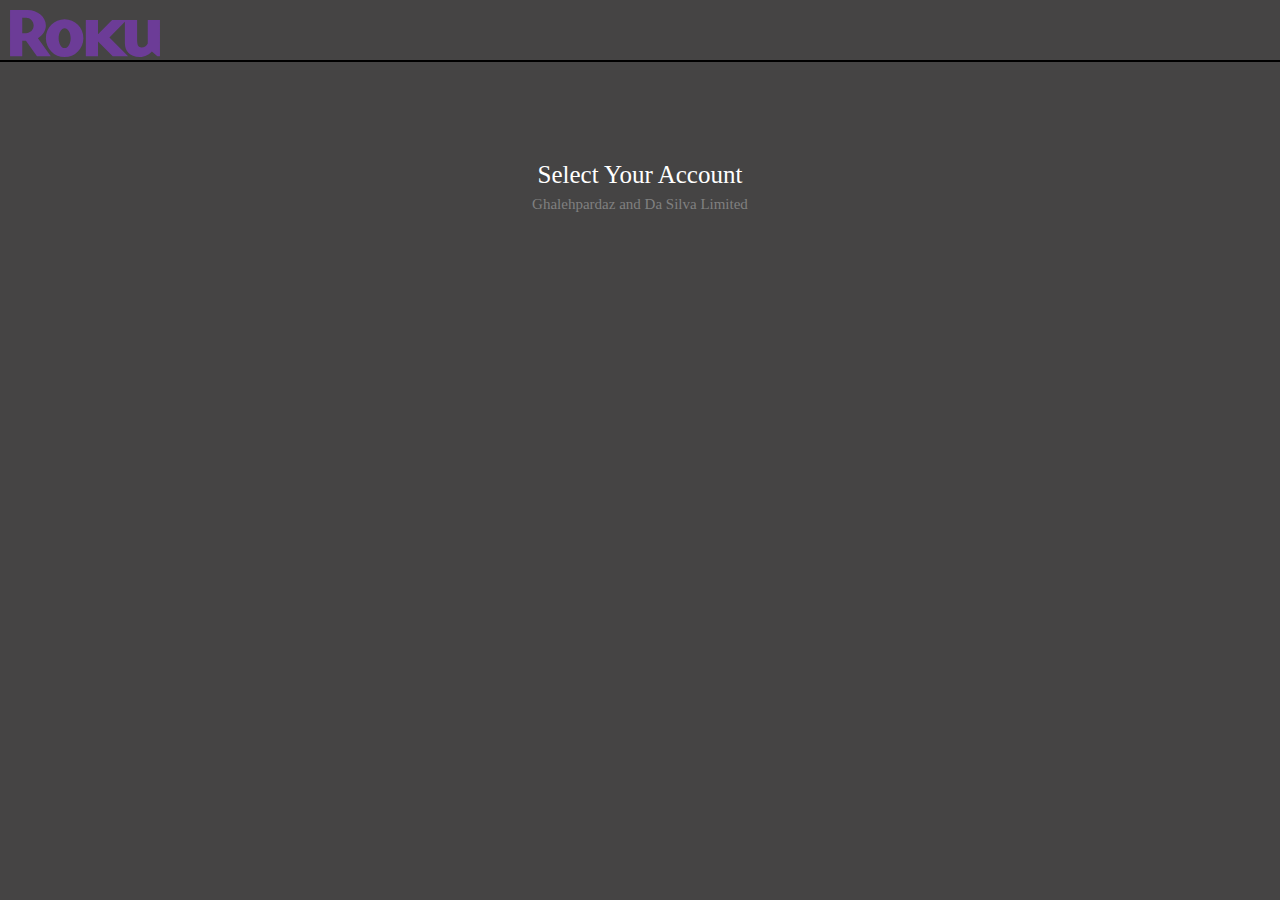
==== RokuCSS/account.html @ d570b217 "css adds" ====
<!DOCTYPE html>
<html lang="en">
<head>
    <meta charset="UTF-8">
    <meta name="viewport" content="width=device-width, initial-scale=1.0">
    <title>Roku</title>
    <link rel="stylesheet" href="public/css/reset.css">
    <link rel="stylesheet" href="public/css/style.css">
</head>
<body>
<div class="logo">
    <img src="public/images/roku.svg"></img>
</div>

<div class="accountAccess">
    <h1>Select Your Account</h1>
</div>


<div class="footer"><h1>Ghalehpardaz and Da Silva Limited</h1></div>

</body>
</html>
---- RokuCSS/public/css/style.css ----
html,body{background-color:#454444}.logo{border-bottom:2px solid black}.logo img{width:30%;padding-top:10px;padding-left:10px}.sign h1{text-align:center;font-size:25px;color:white;margin-top:30px}.sign h2{text-align:center;margin-top:20px;font-size:20px;color:white}.signup{background-color:rgba(1,1,1,0.6);width:100%;padding-top:1%;padding-bottom:1%;margin-top:10px}#contactForm h3{text-align:center;margin-top:30px;padding-bottom:10px;color:white}#contactForm h4{text-align:center;margin-top:30px;color:white}input.nameInput{display:block;margin:0 auto;width:250px}input.emailInput{display:block;margin:0 auto;width:250px}input.passwordInput{display:block;margin:0 auto;width:250px}.account{display:inline-grid;grid-template-columns:auto auto auto;padding-top:10px}button.adultAccount{width:60px;height:60px;display:block;margin-right:5px;background-color:grey;font-size:15px;color:white}button.kidsAccount{width:60px;height:60px;display:block;background-color:magenta;font-size:15px;color:green}button.submit{display:block;margin:0 auto;width:150px;height:50px;margin-top:10px;background-color:#662D91;border-color:#662D91;color:white;box-shadow:0px 0px 60px -10px rgba(102,45,145,0.6)}button.submit:hover{cursor:pointer}.footer h1{margin-top:10px;text-align:center;font-size:15px;color:gray}.accountAccess h1{text-align:center;color:white;font-size:25px;margin-top:100px}#loginForm{background-color:rgba(1,1,1,0.6);margin-top:20px;width:100%;height:100%}#loginForm h3{text-align:center;color:white;margin-top:10px;padding-top:10px}input.usernameLogin{margin:0 auto;display:block;width:250px;margin-top:10px}input.passwordLogin{margin:0 auto;display:block;width:250px;margin-top:10px}button.submitLogin{display:block;margin:0 auto;width:150px;height:50px;margin-top:10px;background-color:#662D91;border-color:#662D91;color:white;box-shadow:0px 0px 60px -10px rgba(102,45,145,0.6)}button.submit:hover{cursor:pointer}@media only screen and (min-device-width: 768px){.logo{border-bottom:2px solid black}.logo img{width:20%;padding-top:10px;padding-left:10px}.sign h1{text-align:center;font-size:25px;color:white;margin-top:10px}.sign h2{text-align:center;margin-top:10px;font-size:20px;color:white}.signup{background-color:rgba(1,1,1,0.6);width:100%;padding-top:1%;padding-bottom:1%;margin-top:10px}#contactForm h3{text-align:center;margin-top:30px;padding-bottom:10px;color:white}#contactForm h4{text-align:center;margin-top:30px;color:white}input.nameInput{display:block;margin:0 auto;width:250px}input.emailInput{display:block;margin:0 auto;width:250px}input.passwordInput{display:block;margin:0 auto;width:250px}.account{display:inline-grid;grid-template-columns:auto auto auto;padding-top:10px}button.adultAccount{width:60px;height:60px;display:block;margin-right:5px;background-color:grey;font-size:15px;color:white}button.kidsAccount{width:60px;height:60px;display:block;background-color:magenta;font-size:15px;color:green}button.submit{display:block;margin:0 auto;width:150px;height:50px;margin-top:10px}button.submit:hover{cursor:pointer}.footer h1{margin-top:10px;text-align:center;font-size:15px;color:gray}}@media only screen and (min-device-width: 900px){.logo{border-bottom:2px solid black}.logo img{width:150px;padding-top:10px;padding-left:10px}.sign h1{text-align:center;font-size:25px;color:white;margin-top:40px}.sign h2{text-align:center;margin-top:10px;font-size:20px;color:white}.signup{background-color:rgba(1,1,1,0.6);width:100%;padding-top:1%;padding-bottom:1%;margin:0 auto;margin-top:25px}#contactForm h3{text-align:center;margin-top:30px;padding-bottom:10px;color:white}#contactForm h4{text-align:center;margin-top:30px;color:white}input.nameInput{display:block;margin:0 auto;width:250px}input.emailInput{display:block;margin:0 auto;width:250px}input.passwordInput{display:block;margin:0 auto;width:250px}.account{display:inline-grid;grid-template-columns:auto auto auto;padding-top:10px}button.adultAccount{width:60px;height:60px;display:block;margin-right:5px;background-color:grey;font-size:15px;color:white}button.kidsAccount{width:60px;height:60px;display:block;background-color:magenta;font-size:15px;color:green}button.submit{display:block;margin:0 auto;width:150px;height:50px;margin-top:10px}button.submit:hover{cursor:pointer}.footer h1{margin-top:10px;text-align:center;font-size:15px;color:gray}}
/*# sourceMappingURL=style.css.map */
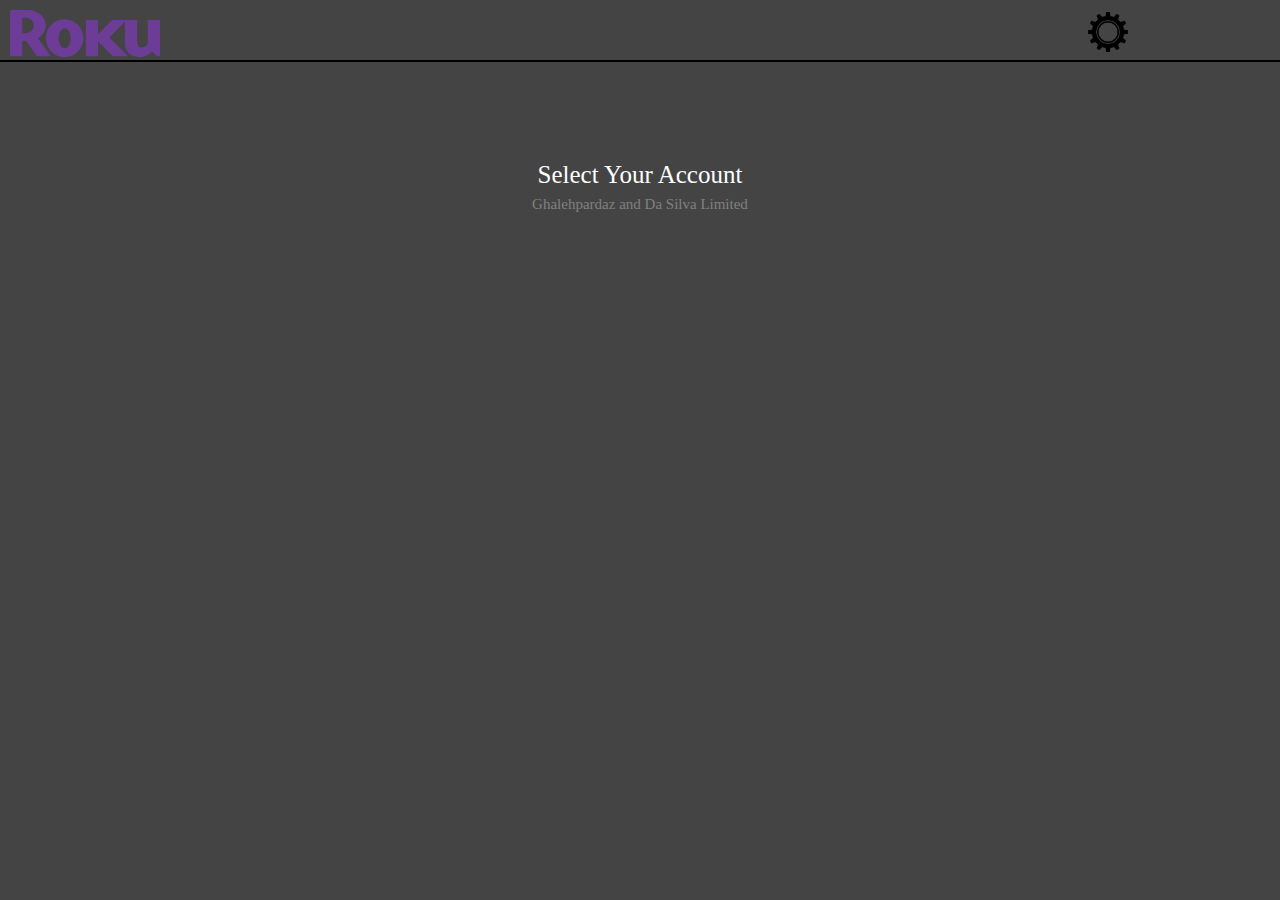
==== commit 06bf58fe: "css changes" ====
--- a/RokuCSS/account.html
+++ b/RokuCSS/account.html
@@ -12,6 +12,8 @@
     <img src="public/images/roku.svg"></img>
 </div>
 
+<div class="setting">  <a href="#"><img src="public/images/setting.png"></img></a></div>
+
 <div class="accountAccess">
     <h1>Select Your Account</h1>
 </div>
--- a/RokuCSS/public/css/style.css
+++ b/RokuCSS/public/css/style.css
@@ -1,2 +1,2 @@
-html,body{background-color:#454444}.logo{border-bottom:2px solid black}.logo img{width:30%;padding-top:10px;padding-left:10px}.sign h1{text-align:center;font-size:25px;color:white;margin-top:30px}.sign h2{text-align:center;margin-top:20px;font-size:20px;color:white}.signup{background-color:rgba(1,1,1,0.6);width:100%;padding-top:1%;padding-bottom:1%;margin-top:10px}#contactForm h3{text-align:center;margin-top:30px;padding-bottom:10px;color:white}#contactForm h4{text-align:center;margin-top:30px;color:white}input.nameInput{display:block;margin:0 auto;width:250px}input.emailInput{display:block;margin:0 auto;width:250px}input.passwordInput{display:block;margin:0 auto;width:250px}.account{display:inline-grid;grid-template-columns:auto auto auto;padding-top:10px}button.adultAccount{width:60px;height:60px;display:block;margin-right:5px;background-color:grey;font-size:15px;color:white}button.kidsAccount{width:60px;height:60px;display:block;background-color:magenta;font-size:15px;color:green}button.submit{display:block;margin:0 auto;width:150px;height:50px;margin-top:10px;background-color:#662D91;border-color:#662D91;color:white;box-shadow:0px 0px 60px -10px rgba(102,45,145,0.6)}button.submit:hover{cursor:pointer}.footer h1{margin-top:10px;text-align:center;font-size:15px;color:gray}.accountAccess h1{text-align:center;color:white;font-size:25px;margin-top:100px}#loginForm{background-color:rgba(1,1,1,0.6);margin-top:20px;width:100%;height:100%}#loginForm h3{text-align:center;color:white;margin-top:10px;padding-top:10px}input.usernameLogin{margin:0 auto;display:block;width:250px;margin-top:10px}input.passwordLogin{margin:0 auto;display:block;width:250px;margin-top:10px}button.submitLogin{display:block;margin:0 auto;width:150px;height:50px;margin-top:10px;background-color:#662D91;border-color:#662D91;color:white;box-shadow:0px 0px 60px -10px rgba(102,45,145,0.6)}button.submit:hover{cursor:pointer}@media only screen and (min-device-width: 768px){.logo{border-bottom:2px solid black}.logo img{width:20%;padding-top:10px;padding-left:10px}.sign h1{text-align:center;font-size:25px;color:white;margin-top:10px}.sign h2{text-align:center;margin-top:10px;font-size:20px;color:white}.signup{background-color:rgba(1,1,1,0.6);width:100%;padding-top:1%;padding-bottom:1%;margin-top:10px}#contactForm h3{text-align:center;margin-top:30px;padding-bottom:10px;color:white}#contactForm h4{text-align:center;margin-top:30px;color:white}input.nameInput{display:block;margin:0 auto;width:250px}input.emailInput{display:block;margin:0 auto;width:250px}input.passwordInput{display:block;margin:0 auto;width:250px}.account{display:inline-grid;grid-template-columns:auto auto auto;padding-top:10px}button.adultAccount{width:60px;height:60px;display:block;margin-right:5px;background-color:grey;font-size:15px;color:white}button.kidsAccount{width:60px;height:60px;display:block;background-color:magenta;font-size:15px;color:green}button.submit{display:block;margin:0 auto;width:150px;height:50px;margin-top:10px}button.submit:hover{cursor:pointer}.footer h1{margin-top:10px;text-align:center;font-size:15px;color:gray}}@media only screen and (min-device-width: 900px){.logo{border-bottom:2px solid black}.logo img{width:150px;padding-top:10px;padding-left:10px}.sign h1{text-align:center;font-size:25px;color:white;margin-top:40px}.sign h2{text-align:center;margin-top:10px;font-size:20px;color:white}.signup{background-color:rgba(1,1,1,0.6);width:100%;padding-top:1%;padding-bottom:1%;margin:0 auto;margin-top:25px}#contactForm h3{text-align:center;margin-top:30px;padding-bottom:10px;color:white}#contactForm h4{text-align:center;margin-top:30px;color:white}input.nameInput{display:block;margin:0 auto;width:250px}input.emailInput{display:block;margin:0 auto;width:250px}input.passwordInput{display:block;margin:0 auto;width:250px}.account{display:inline-grid;grid-template-columns:auto auto auto;padding-top:10px}button.adultAccount{width:60px;height:60px;display:block;margin-right:5px;background-color:grey;font-size:15px;color:white}button.kidsAccount{width:60px;height:60px;display:block;background-color:magenta;font-size:15px;color:green}button.submit{display:block;margin:0 auto;width:150px;height:50px;margin-top:10px}button.submit:hover{cursor:pointer}.footer h1{margin-top:10px;text-align:center;font-size:15px;color:gray}}
+body{background-color:#454444}.logo{border-bottom:2px solid black}.logo img{width:30%;padding-top:10px;padding-left:10px}.setting img{width:8%;height:auto;margin-left:85%;margin-top:-10%;position:absolute}.sign h1{text-align:center;font-size:25px;color:white;margin-top:30px}.sign h2{text-align:center;margin-top:20px;font-size:20px;color:white}.signup{background-color:rgba(1,1,1,0.6);width:100%;padding-top:1%;padding-bottom:1%;margin-top:10px}#contactForm h3{text-align:center;margin-top:30px;padding-bottom:10px;color:white}#contactForm h4{text-align:center;margin-top:30px;color:white}input.nameInput{display:block;margin:0 auto;width:250px}input.emailInput{display:block;margin:0 auto;width:250px}input.passwordInput{display:block;margin:0 auto;width:250px}.account{display:inline-grid;grid-template-columns:auto auto auto;padding-top:10px}button.adultAccount{width:60px;height:60px;display:block;margin-right:5px;background-color:grey;font-size:15px;color:white}button.kidsAccount{width:60px;height:60px;display:block;background-color:magenta;font-size:15px;color:green}button.submit{display:block;margin:0 auto;width:150px;height:50px;margin-top:10px;background-color:#662D91;border-color:#662D91;color:white;box-shadow:0px 0px 60px -10px rgba(102,45,145,0.6)}button.submit:hover{cursor:pointer}.footer h1{margin-top:10px;text-align:center;font-size:15px;color:gray}.accountAccess h1{text-align:center;color:white;font-size:25px;margin-top:100px}#loginForm{background-color:rgba(1,1,1,0.6);margin-top:20px;width:100%;height:100%}#loginForm h3{text-align:center;color:white;margin-top:10px;padding-top:10px}input.usernameLogin{margin:0 auto;display:block;width:250px;margin-top:10px}input.passwordLogin{margin:0 auto;display:block;width:250px;margin-top:10px}button.submitLogin{display:block;margin:0 auto;width:150px;height:50px;margin-top:10px;background-color:#662D91;border-color:#662D91;color:white;box-shadow:0px 0px 60px -10px rgba(102,45,145,0.6)}button.submit:hover{cursor:pointer}.video h1{text-align:center;font-size:20px;margin-top:5px}.movieContainer{background-color:#662D91;width:auto;height:auto}.movieContainer h1{text-align:center;font-size:15px;margin-top:5px}.video{width:100%;height:auto}.videoPlay{width:100%;margin-top:5px}.backgroundKids{background-color:white}body#kids_class{background-color:#cc90cc}@media only screen and (min-device-width: 768px){.logo{border-bottom:2px solid black}.logo img{width:20%;padding-top:10px;padding-left:10px}.setting img{width:5%;height:auto;margin-left:90%;margin-top:-7%;position:absolute}.sign h1{text-align:center;font-size:25px;color:white;margin-top:10px}.sign h2{text-align:center;margin-top:10px;font-size:20px;color:white}.signup{background-color:rgba(1,1,1,0.6);width:100%;padding-top:1%;padding-bottom:1%;margin-top:10px}#contactForm h3{text-align:center;margin-top:30px;padding-bottom:10px;color:white}#contactForm h4{text-align:center;margin-top:30px;color:white}input.nameInput{display:block;margin:0 auto;width:250px}input.emailInput{display:block;margin:0 auto;width:250px}input.passwordInput{display:block;margin:0 auto;width:250px}.account{display:inline-grid;grid-template-columns:auto auto auto;padding-top:10px}button.adultAccount{width:60px;height:60px;display:block;margin-right:5px;background-color:grey;font-size:15px;color:white}button.kidsAccount{width:60px;height:60px;display:block;background-color:magenta;font-size:15px;color:green}button.submit{display:block;margin:0 auto;width:150px;height:50px;margin-top:10px}button.submit:hover{cursor:pointer}.footer h1{margin-top:10px;text-align:center;font-size:15px;color:gray}.accountAccess h1{text-align:center;color:white;font-size:25px;margin-top:100px}#loginForm{background-color:rgba(1,1,1,0.6);margin-top:20px;width:100%;height:100%}#loginForm h3{text-align:center;color:white;margin-top:10px;padding-top:10px}input.usernameLogin{margin:0 auto;display:block;width:250px;margin-top:10px}input.passwordLogin{margin:0 auto;display:block;width:250px;margin-top:10px}button.submitLogin{display:block;margin:0 auto;width:150px;height:50px;margin-top:10px;background-color:#662D91;border-color:#662D91;color:white;box-shadow:0px 0px 60px -10px rgba(102,45,145,0.6)}button.submit:hover{cursor:pointer}.video h1{text-align:center;font-size:20px;margin-top:5px}.movieContainer{background-color:#662D91;width:auto;height:auto}.movieContainer h1{text-align:center;font-size:20px;margin-top:5px}.video{width:100%;height:auto}.videoPlay{width:100%;margin-top:5px}.backgroundKids{background-color:white}body#kids_class{background-color:#cc90cc}}@media only screen and (min-device-width: 900px){.logo{border-bottom:2px solid black}.logo img{width:150px;padding-top:10px;padding-left:10px}.setting img{width:40px;height:auto;margin-left:85%;margin-top:-50px;position:absolute}.sign h1{text-align:center;font-size:25px;color:white;margin-top:40px}.sign h2{text-align:center;margin-top:10px;font-size:20px;color:white}.signup{background-color:rgba(1,1,1,0.6);width:100%;padding-top:1%;padding-bottom:1%;margin:0 auto;margin-top:25px}#contactForm h3{text-align:center;margin-top:30px;padding-bottom:10px;color:white}#contactForm h4{text-align:center;margin-top:30px;color:white}input.nameInput{display:block;margin:0 auto;width:250px}input.emailInput{display:block;margin:0 auto;width:250px}input.passwordInput{display:block;margin:0 auto;width:250px}.account{display:inline-grid;grid-template-columns:auto auto auto;padding-top:10px}button.adultAccount{width:60px;height:60px;display:block;margin-right:5px;background-color:grey;font-size:15px;color:white}button.kidsAccount{width:60px;height:60px;display:block;background-color:magenta;font-size:15px;color:green}button.submit{display:block;margin:0 auto;width:150px;height:50px;margin-top:10px}button.submit:hover{cursor:pointer}.footer h1{margin-top:10px;text-align:center;font-size:15px;color:gray}.accountAccess h1{text-align:center;color:white;font-size:25px;margin-top:100px}#loginForm{background-color:rgba(1,1,1,0.6);margin-top:20px;width:100%;height:100%}#loginForm h3{text-align:center;color:white;margin-top:10px;padding-top:10px}input.usernameLogin{margin:0 auto;display:block;width:250px;margin-top:10px}input.passwordLogin{margin:0 auto;display:block;width:250px;margin-top:10px}button.submitLogin{display:block;margin:0 auto;width:150px;height:50px;margin-top:10px;background-color:#662D91;border-color:#662D91;color:white;box-shadow:0px 0px 60px -10px rgba(102,45,145,0.6)}button.submit:hover{cursor:pointer}.video h1{text-align:center;font-size:20px;margin-top:5px;padding-bottom:10px}.movieContainer{background-color:#662D91;width:auto;height:auto}.movieContainer h1{text-align:center;font-size:20px;margin-top:5px}.video{width:100%;height:auto}.videoPlay{width:75%;margin:0 auto;display:block}.backgroundKids{background-color:white}body#kids_class{background-color:#cc90cc}}
 /*# sourceMappingURL=style.css.map */
